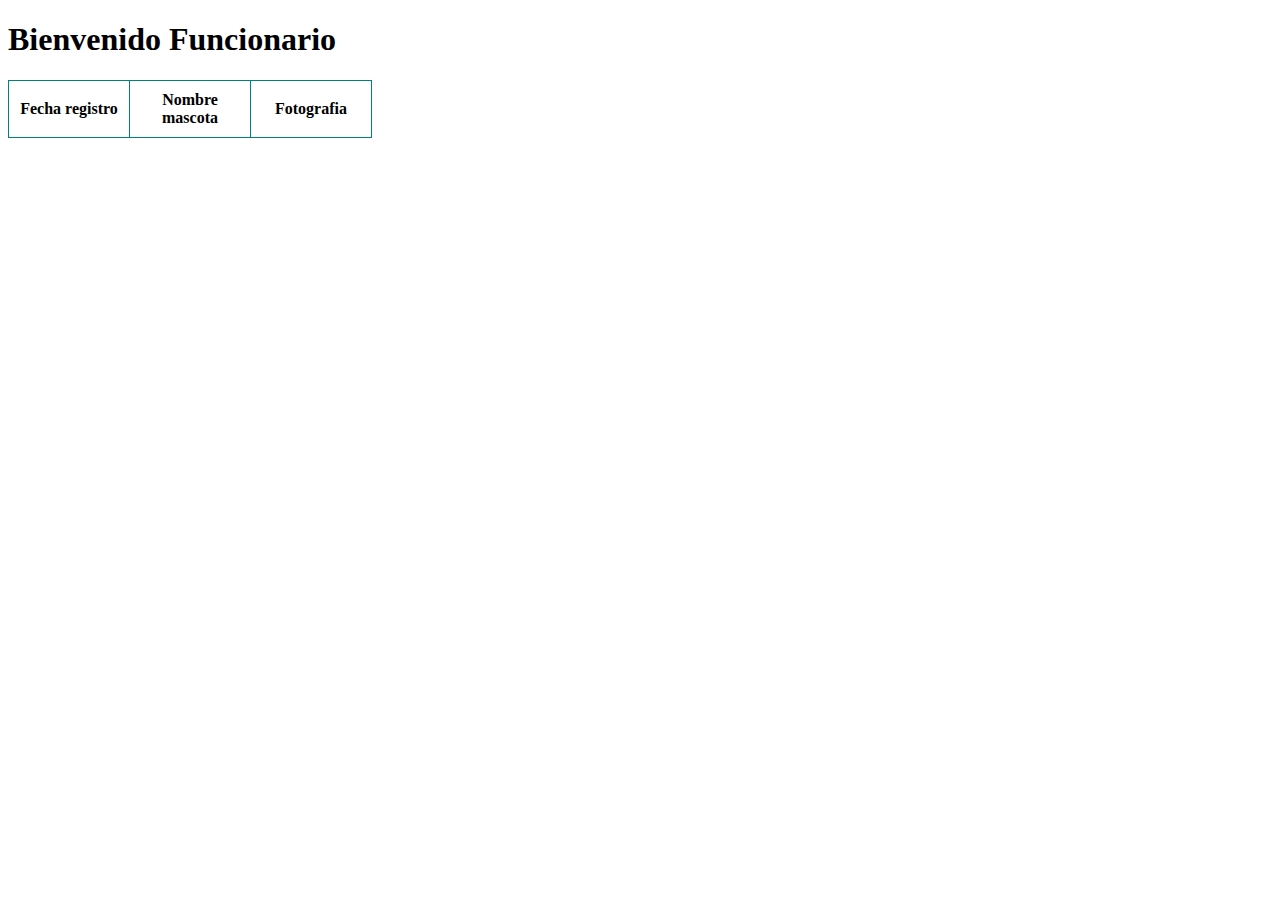
==== target/ProgramacionFinal-1.0-SNAPSHOT/Official.html @ b4cb76ce "Changes fronted" ====
<!DOCTYPE html>
<html lang="en">
<head>
    <meta charset="UTF-8">
    <title>Title</title>
    <link rel="stylesheet" href="css/StyleFuncionario.css">
</head>
<body>

<h1>Bienvenido Funcionario</h1>
<div id="options">
    <table class="table-pets" id="pet-table">
        <thead id="thead-table">
        <tr>
            <th class="Dates-th">Fecha registro</th>
            <th class="Dates-th">Nombre mascota</th>
            <th class="Dates-th">Fotografia</th>
        </tr>
        </thead>
        <tbody id="body-table">

        </tbody>
    </table>
</div>
<script src="js/Funcionario.js"></script>
</body>
</html>
---- target/ProgramacionFinal-1.0-SNAPSHOT/css/StyleFuncionario.css ----
table#pet-table {
    border: 1px solid;
    border-collapse: collapse;
    border-color: black;
}

th.Dates-th {
    color: black;
    border: 1px solid #008080;
    width: 100px;
    padding: 10px;
}

td{
    color: black;
    border: 1px solid #008080;
    width: 100px;
    padding: 10px;
}
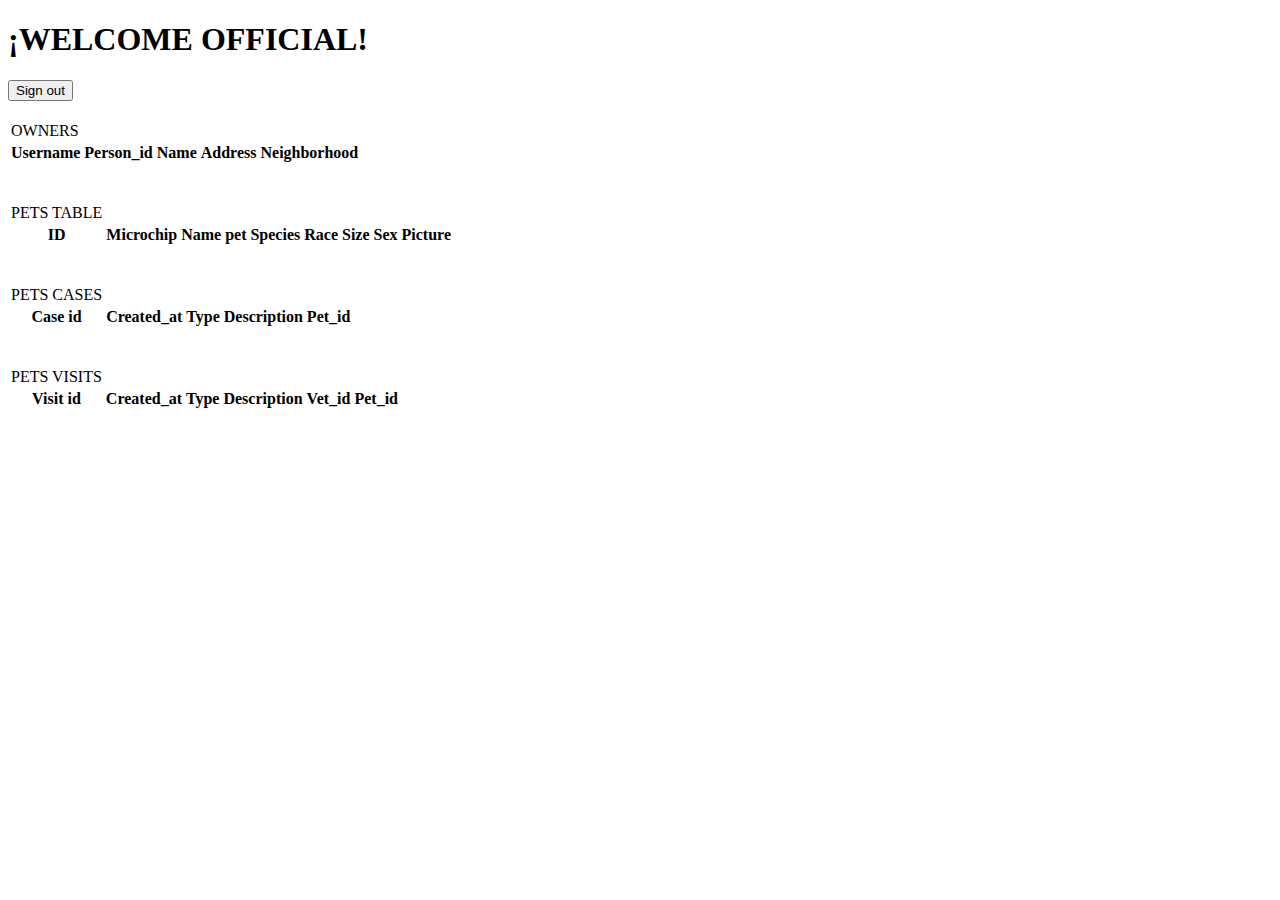
==== commit 6740b8d0: "fetch functionalitie for create" ====
--- a/target/ProgramacionFinal-1.0-SNAPSHOT/Official.html
+++ b/target/ProgramacionFinal-1.0-SNAPSHOT/Official.html
@@ -2,26 +2,104 @@
 <html lang="en">
 <head>
     <meta charset="UTF-8">
-    <title>Title</title>
-    <link rel="stylesheet" href="css/StyleFuncionario.css">
+    <meta http-equiv="X-UA-Compatible" content="IE=edge">
+    <meta name="viewport" content="width=device-width, initial-scale=1.0">
+    <link rel="stylesheet" href="css/S tyleFuncionario.css">
+    <link href="https://cdn.jsdelivr.net/npm/bootstrap@5.1.0/dist/css/bootstrap.min.css" rel="stylesheet"
+          integrity="sha384-KyZXEAg3QhqLMpG8r+8fhAXLRk2vvoC2f3B09zVXn8CA5QIVfZOJ3BCsw2P0p/We" crossorigin="anonymous">
+    <title>Ciudadano de 4 Patas</title>
 </head>
 <body>
-
-<h1>Bienvenido Funcionario</h1>
-<div id="options">
-    <table class="table-pets" id="pet-table">
-        <thead id="thead-table">
+<h1>¡WELCOME OFFICIAL!</h1>
+<input id="Signoff-button" type="button" value="Sign out">
+<br><br>
+<div class="container">
+    <table class="table table-sortable" id="Owner-table">
+        <thead>
+        <tr class="title-tablepetcase">
+            <td>OWNERS</td>
+        </tr>
         <tr>
-            <th class="Dates-th">Fecha registro</th>
-            <th class="Dates-th">Nombre mascota</th>
-            <th class="Dates-th">Fotografia</th>
+            <th scope="col" class="columm-header">Username</th>
+            <th scope="col" class="columm-header">Person_id</th>
+            <th scope="col" class="columm-header">Name</th>
+            <th scope="col" class="columm-header">Address</th>
+            <th scope="col" class="columm-header">Neighborhood</th>
         </tr>
         </thead>
-        <tbody id="body-table">
-
-        </tbody>
+        <tbody id="owners-table"></tbody>
     </table>
 </div>
-<script src="js/Funcionario.js"></script>
+<br><br>
+<div class="container">
+    <table class="table table-sortable" id="pet-table">
+        <thead>
+        <tr class="title-tablepetcase">
+            <td>PETS TABLE</td>
+        </tr>
+        <tr>
+            <th scope="col" class="columm-header">ID</th>
+            <th scope="col" class="columm-header">Microchip</th>
+            <th scope="col" class="columm-header">Name pet</th>
+            <th scope="col" class="columm-header">Species</th>
+            <th scope="col" class="columm-header">Race</th>
+            <th scope="col" class="columm-header">Size</th>
+            <th scope="col" class="columm-header">Sex</th>
+            <th scope="col" class="columm-header">Picture</th>
+        </tr>
+        </thead>
+        <tbody id="body-table"></tbody>
+    </table>
+</div>
+<br><br>
+
+<div class="container">
+    <table class="table table-sortable" id="petcase-table">
+        <thead>
+        <tr class="title-tablepetcase">
+            <td>PETS CASES</td>
+        </tr>
+        <tr>
+            <th scope="col" class="columm-header">Case id</th>
+            <th scope="col" class="columm-header">Created_at</th>
+            <th scope="col" class="columm-header">Type</th>
+            <th scope="col" class="columm-header">Description</th>
+            <th scope="col" class="columm-header">Pet_id</th>
+        </tr>
+        </thead>
+        <tbody id="bodypetcase-table"></tbody>
+    </table>
+</div>
+<br><br>
+<div class="container">
+    <table class="table table-sortable" id="visits-table">
+        <thead>
+        <tr class="title-tablepetcase">
+            <td> PETS VISITS</td>
+        </tr>
+        <tr>
+            <th scope="col" class="columm-header">Visit id</th>
+            <th scope="col" class="columm-header">Created_at</th>
+            <th scope="col" class="columm-header">Type</th>
+            <th scope="col" class="columm-header">Description</th>
+            <th scope="col" class="columm-header">Vet_id</th>
+            <th scope="col" class="columm-header">Pet_id</th>
+        </tr>
+        </thead>
+        <tbody id="bodyvisits-table"></tbody>
+    </table>
+</div>
+<script src="js/jquery-3.6.0.min.js"></script>
+
+
+<script src="js/tablesort.js"></script>
+<script src="js/Funcionario.js">
+    let tr = document.createElement("tr")
+    tr.setAttribute(2)
+    document.getElementById("body-table").appendChild(tr)
+</script>
+<script src="https://cdn.jsdelivr.net/npm/bootstrap@5.1.0/dist/js/bootstrap.bundle.min.js"
+        integrity="sha384-U1DAWAznBHeqEIlVSCgzq+c9gqGAJn5c/t99JyeKa9xxaYpSvHU5awsuZVVFIhvj"
+        crossorigin="anonymous"></script>
 </body>
 </html>